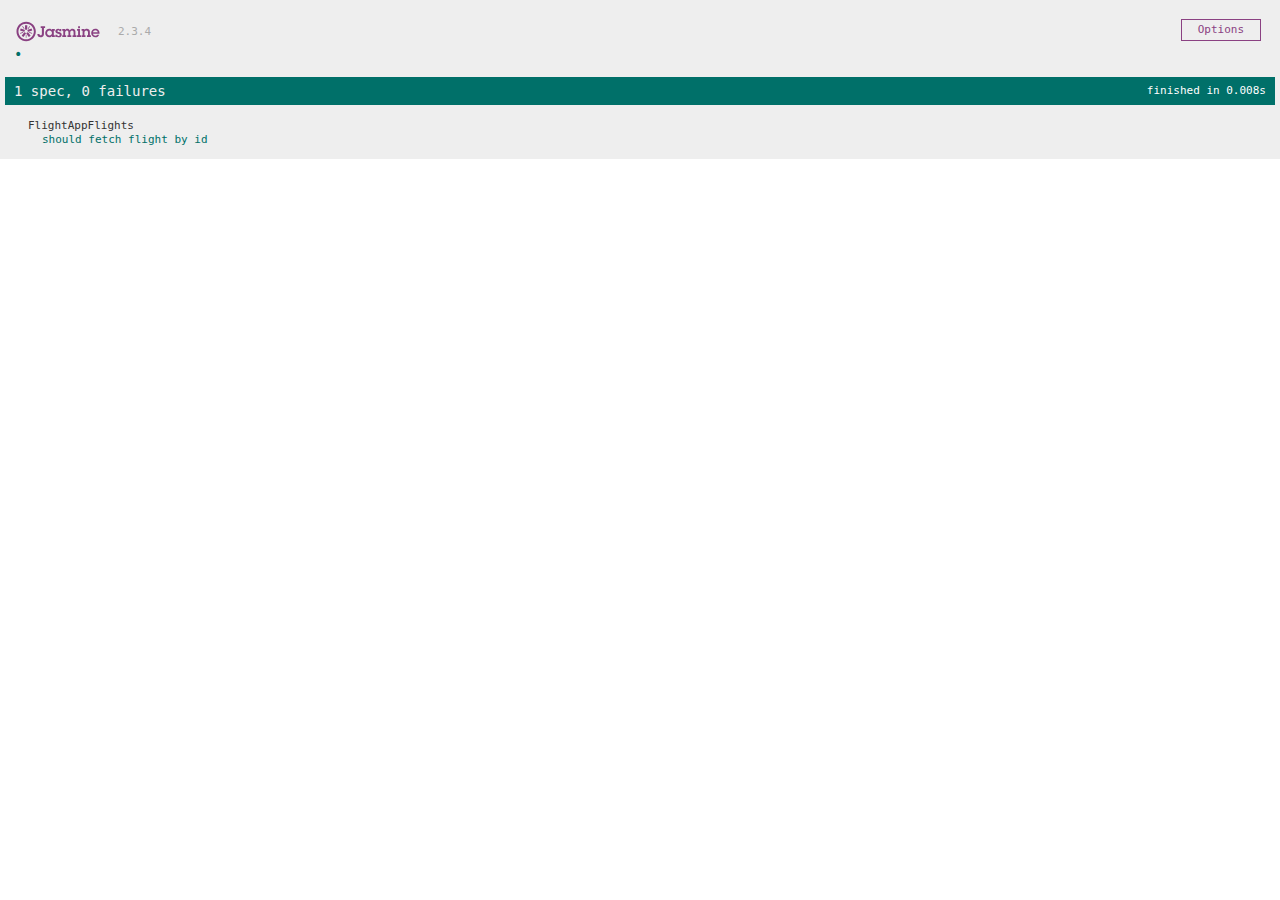
==== SpecRunner.html @ 3cbb56bd "Added First Test" ====
<!DOCTYPE html>
<html>
<head>
  <meta charset="utf-8">
  <title>Jasmine Spec Runner v2.3.4</title>

  <link rel="shortcut icon" type="image/png" href="scripts/jasmine-2.3.4/jasmine_favicon.png">
  <link rel="stylesheet" href="scripts/jasmine-2.3.4/jasmine.css">

  <script src="scripts/jasmine-2.3.4/jasmine.js"></script>
  <script src="scripts/jasmine-2.3.4/jasmine-html.js"></script>
  <script src="scripts/jasmine-2.3.4/boot.js"></script>
  
  <script src="scripts/angular/angular.js"></script>
  <script src="scripts/angular/angular-resource.js"></script>
  <script src="scripts/angular/angular-mocks.js"></script>

  <!-- include source files here... -->
  <script src="app/core/core.module.js"></script>  
  <script src="app/core/dataService.js"></script>
  <script src="app/flights/flights.module.js"></script>
  <script src="app/flights/detailsController.js"></script>

  <!-- include spec files here... -->  
  <script src="spec/core/dataService.spec.js"></script>
  <script src="spec/flights/detailsController.spec.js"></script>
</head>

<body>
</body>
</html>
---- scripts/jasmine-2.3.4/jasmine.css ----
body { overflow-y: scroll; }

.jasmine_html-reporter { background-color: #eee; padding: 5px; margin: -8px; font-size: 11px; font-family: Monaco, "Lucida Console", monospace; line-height: 14px; color: #333; }
.jasmine_html-reporter a { text-decoration: none; }
.jasmine_html-reporter a:hover { text-decoration: underline; }
.jasmine_html-reporter p, .jasmine_html-reporter h1, .jasmine_html-reporter h2, .jasmine_html-reporter h3, .jasmine_html-reporter h4, .jasmine_html-reporter h5, .jasmine_html-reporter h6 { margin: 0; line-height: 14px; }
.jasmine_html-reporter .banner, .jasmine_html-reporter .symbol-summary, .jasmine_html-reporter .summary, .jasmine_html-reporter .result-message, .jasmine_html-reporter .spec .description, .jasmine_html-reporter .spec-detail .description, .jasmine_html-reporter .alert .bar, .jasmine_html-reporter .stack-trace { padding-left: 9px; padding-right: 9px; }
.jasmine_html-reporter .banner { position: relative; }
.jasmine_html-reporter .banner .title { background: url('[data-uri]') no-repeat; background: url('[data-uri]') no-repeat, none; -moz-background-size: 100%; -o-background-size: 100%; -webkit-background-size: 100%; background-size: 100%; display: block; float: left; width: 90px; height: 25px; }
.jasmine_html-reporter .banner .version { margin-left: 14px; position: relative; top: 6px; }
.jasmine_html-reporter #jasmine_content { position: fixed; right: 100%; }
.jasmine_html-reporter .version { color: #aaa; }
.jasmine_html-reporter .banner { margin-top: 14px; }
.jasmine_html-reporter .duration { color: #fff; float: right; line-height: 28px; padding-right: 9px; }
.jasmine_html-reporter .symbol-summary { overflow: hidden; *zoom: 1; margin: 14px 0; }
.jasmine_html-reporter .symbol-summary li { display: inline-block; height: 8px; width: 14px; font-size: 16px; }
.jasmine_html-reporter .symbol-summary li.passed { font-size: 14px; }
.jasmine_html-reporter .symbol-summary li.passed:before { color: #007069; content: "\02022"; }
.jasmine_html-reporter .symbol-summary li.failed { line-height: 9px; }
.jasmine_html-reporter .symbol-summary li.failed:before { color: #ca3a11; content: "\d7"; font-weight: bold; margin-left: -1px; }
.jasmine_html-reporter .symbol-summary li.disabled { font-size: 14px; }
.jasmine_html-reporter .symbol-summary li.disabled:before { color: #bababa; content: "\02022"; }
.jasmine_html-reporter .symbol-summary li.pending { line-height: 17px; }
.jasmine_html-reporter .symbol-summary li.pending:before { color: #ba9d37; content: "*"; }
.jasmine_html-reporter .symbol-summary li.empty { font-size: 14px; }
.jasmine_html-reporter .symbol-summary li.empty:before { color: #ba9d37; content: "\02022"; }
.jasmine_html-reporter .run-options { float: right; margin-right: 5px; border: 1px solid #8a4182; color: #8a4182; position: relative; line-height: 20px; }
.jasmine_html-reporter .run-options .trigger { cursor: pointer; padding: 8px 16px; }
.jasmine_html-reporter .run-options .payload { position: absolute; display: none; right: -1px; border: 1px solid #8a4182; background-color: #eee; white-space: nowrap; padding: 4px 8px; }
.jasmine_html-reporter .run-options .payload.open { display: block; }
.jasmine_html-reporter .bar { line-height: 28px; font-size: 14px; display: block; color: #eee; }
.jasmine_html-reporter .bar.failed { background-color: #ca3a11; }
.jasmine_html-reporter .bar.passed { background-color: #007069; }
.jasmine_html-reporter .bar.skipped { background-color: #bababa; }
.jasmine_html-reporter .bar.errored { background-color: #ca3a11; }
.jasmine_html-reporter .bar.menu { background-color: #fff; color: #aaa; }
.jasmine_html-reporter .bar.menu a { color: #333; }
.jasmine_html-reporter .bar a { color: white; }
.jasmine_html-reporter.spec-list .bar.menu.failure-list, .jasmine_html-reporter.spec-list .results .failures { display: none; }
.jasmine_html-reporter.failure-list .bar.menu.spec-list, .jasmine_html-reporter.failure-list .summary { display: none; }
.jasmine_html-reporter .results { margin-top: 14px; }
.jasmine_html-reporter .summary { margin-top: 14px; }
.jasmine_html-reporter .summary ul { list-style-type: none; margin-left: 14px; padding-top: 0; padding-left: 0; }
.jasmine_html-reporter .summary ul.suite { margin-top: 7px; margin-bottom: 7px; }
.jasmine_html-reporter .summary li.passed a { color: #007069; }
.jasmine_html-reporter .summary li.failed a { color: #ca3a11; }
.jasmine_html-reporter .summary li.empty a { color: #ba9d37; }
.jasmine_html-reporter .summary li.pending a { color: #ba9d37; }
.jasmine_html-reporter .summary li.disabled a { color: #bababa; }
.jasmine_html-reporter .description + .suite { margin-top: 0; }
.jasmine_html-reporter .suite { margin-top: 14px; }
.jasmine_html-reporter .suite a { color: #333; }
.jasmine_html-reporter .failures .spec-detail { margin-bottom: 28px; }
.jasmine_html-reporter .failures .spec-detail .description { background-color: #ca3a11; }
.jasmine_html-reporter .failures .spec-detail .description a { color: white; }
.jasmine_html-reporter .result-message { padding-top: 14px; color: #333; white-space: pre; }
.jasmine_html-reporter .result-message span.result { display: block; }
.jasmine_html-reporter .stack-trace { margin: 5px 0 0 0; max-height: 224px; overflow: auto; line-height: 18px; color: #666; border: 1px solid #ddd; background: white; white-space: pre; }
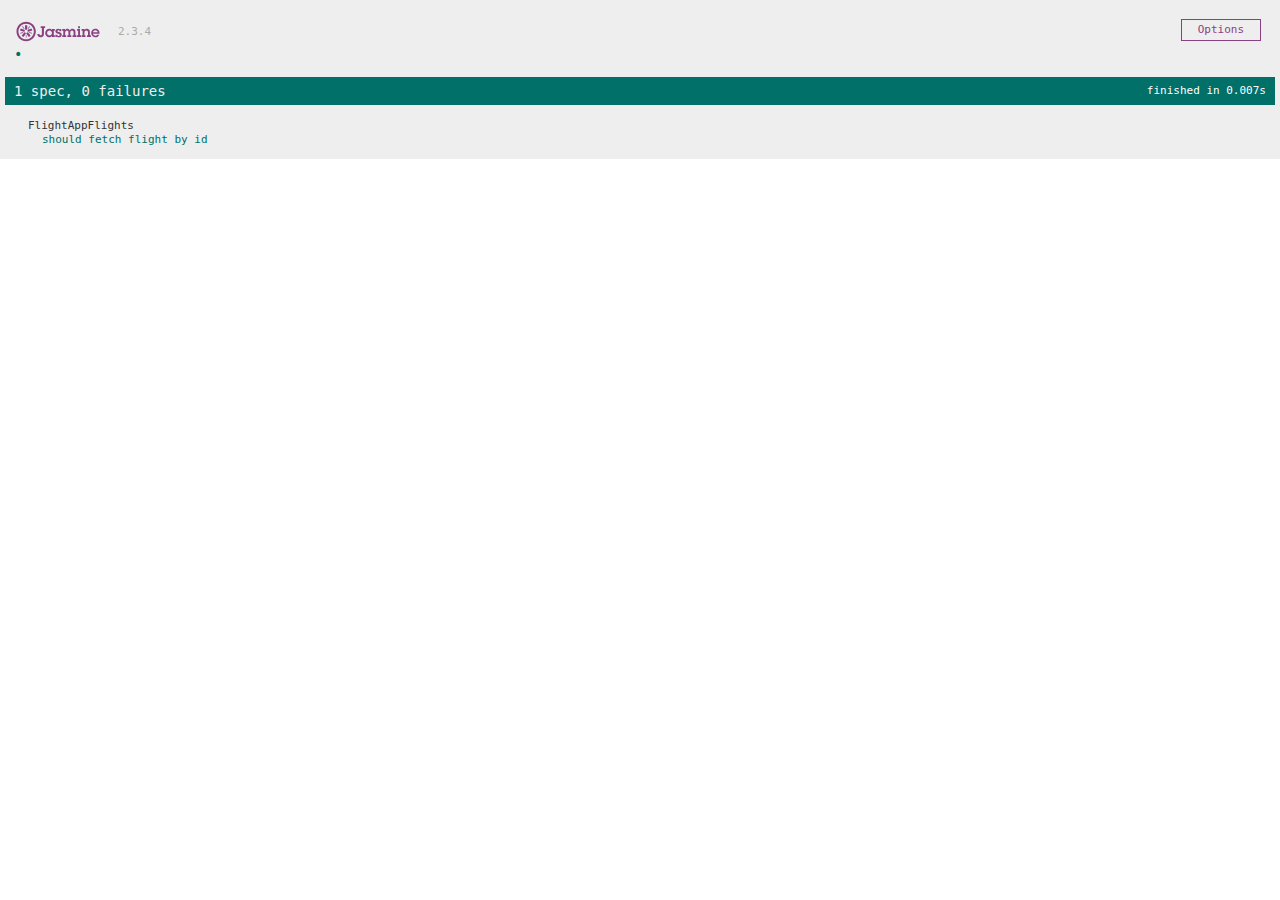
==== commit e4600c57: "renamed folder scripts to lib" ====
--- a/SpecRunner.html
+++ b/SpecRunner.html
@@ -4,16 +4,16 @@
   <meta charset="utf-8">
   <title>Jasmine Spec Runner v2.3.4</title>
 
-  <link rel="shortcut icon" type="image/png" href="scripts/jasmine-2.3.4/jasmine_favicon.png">
-  <link rel="stylesheet" href="scripts/jasmine-2.3.4/jasmine.css">
+  <link rel="shortcut icon" type="image/png" href="lib/jasmine-2.3.4/jasmine_favicon.png">
+  <link rel="stylesheet" href="lib/jasmine-2.3.4/jasmine.css">
 
-  <script src="scripts/jasmine-2.3.4/jasmine.js"></script>
-  <script src="scripts/jasmine-2.3.4/jasmine-html.js"></script>
-  <script src="scripts/jasmine-2.3.4/boot.js"></script>
+  <script src="lib/jasmine-2.3.4/jasmine.js"></script>
+  <script src="lib/jasmine-2.3.4/jasmine-html.js"></script>
+  <script src="lib/jasmine-2.3.4/boot.js"></script>
   
-  <script src="scripts/angular/angular.js"></script>
-  <script src="scripts/angular/angular-resource.js"></script>
-  <script src="scripts/angular/angular-mocks.js"></script>
+  <script src="lib/angular/angular.js"></script>
+  <script src="lib/angular/angular-resource.js"></script>
+  <script src="lib/angular/angular-mocks.js"></script>
 
   <!-- include source files here... -->
   <script src="app/core/core.module.js"></script>  
--- a/lib/jasmine-2.3.4/jasmine.css
+++ b/lib/jasmine-2.3.4/jasmine.css
@@ -0,0 +1,58 @@
+body { overflow-y: scroll; }
+
+.jasmine_html-reporter { background-color: #eee; padding: 5px; margin: -8px; font-size: 11px; font-family: Monaco, "Lucida Console", monospace; line-height: 14px; color: #333; }
+.jasmine_html-reporter a { text-decoration: none; }
+.jasmine_html-reporter a:hover { text-decoration: underline; }
+.jasmine_html-reporter p, .jasmine_html-reporter h1, .jasmine_html-reporter h2, .jasmine_html-reporter h3, .jasmine_html-reporter h4, .jasmine_html-reporter h5, .jasmine_html-reporter h6 { margin: 0; line-height: 14px; }
+.jasmine_html-reporter .banner, .jasmine_html-reporter .symbol-summary, .jasmine_html-reporter .summary, .jasmine_html-reporter .result-message, .jasmine_html-reporter .spec .description, .jasmine_html-reporter .spec-detail .description, .jasmine_html-reporter .alert .bar, .jasmine_html-reporter .stack-trace { padding-left: 9px; padding-right: 9px; }
+.jasmine_html-reporter .banner { position: relative; }
+.jasmine_html-reporter .banner .title { background: url('[data-uri]') no-repeat; background: url('[data-uri]') no-repeat, none; -moz-background-size: 100%; -o-background-size: 100%; -webkit-background-size: 100%; background-size: 100%; display: block; float: left; width: 90px; height: 25px; }
+.jasmine_html-reporter .banner .version { margin-left: 14px; position: relative; top: 6px; }
+.jasmine_html-reporter #jasmine_content { position: fixed; right: 100%; }
+.jasmine_html-reporter .version { color: #aaa; }
+.jasmine_html-reporter .banner { margin-top: 14px; }
+.jasmine_html-reporter .duration { color: #fff; float: right; line-height: 28px; padding-right: 9px; }
+.jasmine_html-reporter .symbol-summary { overflow: hidden; *zoom: 1; margin: 14px 0; }
+.jasmine_html-reporter .symbol-summary li { display: inline-block; height: 8px; width: 14px; font-size: 16px; }
+.jasmine_html-reporter .symbol-summary li.passed { font-size: 14px; }
+.jasmine_html-reporter .symbol-summary li.passed:before { color: #007069; content: "\02022"; }
+.jasmine_html-reporter .symbol-summary li.failed { line-height: 9px; }
+.jasmine_html-reporter .symbol-summary li.failed:before { color: #ca3a11; content: "\d7"; font-weight: bold; margin-left: -1px; }
+.jasmine_html-reporter .symbol-summary li.disabled { font-size: 14px; }
+.jasmine_html-reporter .symbol-summary li.disabled:before { color: #bababa; content: "\02022"; }
+.jasmine_html-reporter .symbol-summary li.pending { line-height: 17px; }
+.jasmine_html-reporter .symbol-summary li.pending:before { color: #ba9d37; content: "*"; }
+.jasmine_html-reporter .symbol-summary li.empty { font-size: 14px; }
+.jasmine_html-reporter .symbol-summary li.empty:before { color: #ba9d37; content: "\02022"; }
+.jasmine_html-reporter .run-options { float: right; margin-right: 5px; border: 1px solid #8a4182; color: #8a4182; position: relative; line-height: 20px; }
+.jasmine_html-reporter .run-options .trigger { cursor: pointer; padding: 8px 16px; }
+.jasmine_html-reporter .run-options .payload { position: absolute; display: none; right: -1px; border: 1px solid #8a4182; background-color: #eee; white-space: nowrap; padding: 4px 8px; }
+.jasmine_html-reporter .run-options .payload.open { display: block; }
+.jasmine_html-reporter .bar { line-height: 28px; font-size: 14px; display: block; color: #eee; }
+.jasmine_html-reporter .bar.failed { background-color: #ca3a11; }
+.jasmine_html-reporter .bar.passed { background-color: #007069; }
+.jasmine_html-reporter .bar.skipped { background-color: #bababa; }
+.jasmine_html-reporter .bar.errored { background-color: #ca3a11; }
+.jasmine_html-reporter .bar.menu { background-color: #fff; color: #aaa; }
+.jasmine_html-reporter .bar.menu a { color: #333; }
+.jasmine_html-reporter .bar a { color: white; }
+.jasmine_html-reporter.spec-list .bar.menu.failure-list, .jasmine_html-reporter.spec-list .results .failures { display: none; }
+.jasmine_html-reporter.failure-list .bar.menu.spec-list, .jasmine_html-reporter.failure-list .summary { display: none; }
+.jasmine_html-reporter .results { margin-top: 14px; }
+.jasmine_html-reporter .summary { margin-top: 14px; }
+.jasmine_html-reporter .summary ul { list-style-type: none; margin-left: 14px; padding-top: 0; padding-left: 0; }
+.jasmine_html-reporter .summary ul.suite { margin-top: 7px; margin-bottom: 7px; }
+.jasmine_html-reporter .summary li.passed a { color: #007069; }
+.jasmine_html-reporter .summary li.failed a { color: #ca3a11; }
+.jasmine_html-reporter .summary li.empty a { color: #ba9d37; }
+.jasmine_html-reporter .summary li.pending a { color: #ba9d37; }
+.jasmine_html-reporter .summary li.disabled a { color: #bababa; }
+.jasmine_html-reporter .description + .suite { margin-top: 0; }
+.jasmine_html-reporter .suite { margin-top: 14px; }
+.jasmine_html-reporter .suite a { color: #333; }
+.jasmine_html-reporter .failures .spec-detail { margin-bottom: 28px; }
+.jasmine_html-reporter .failures .spec-detail .description { background-color: #ca3a11; }
+.jasmine_html-reporter .failures .spec-detail .description a { color: white; }
+.jasmine_html-reporter .result-message { padding-top: 14px; color: #333; white-space: pre; }
+.jasmine_html-reporter .result-message span.result { display: block; }
+.jasmine_html-reporter .stack-trace { margin: 5px 0 0 0; max-height: 224px; overflow: auto; line-height: 18px; color: #666; border: 1px solid #ddd; background: white; white-space: pre; }
